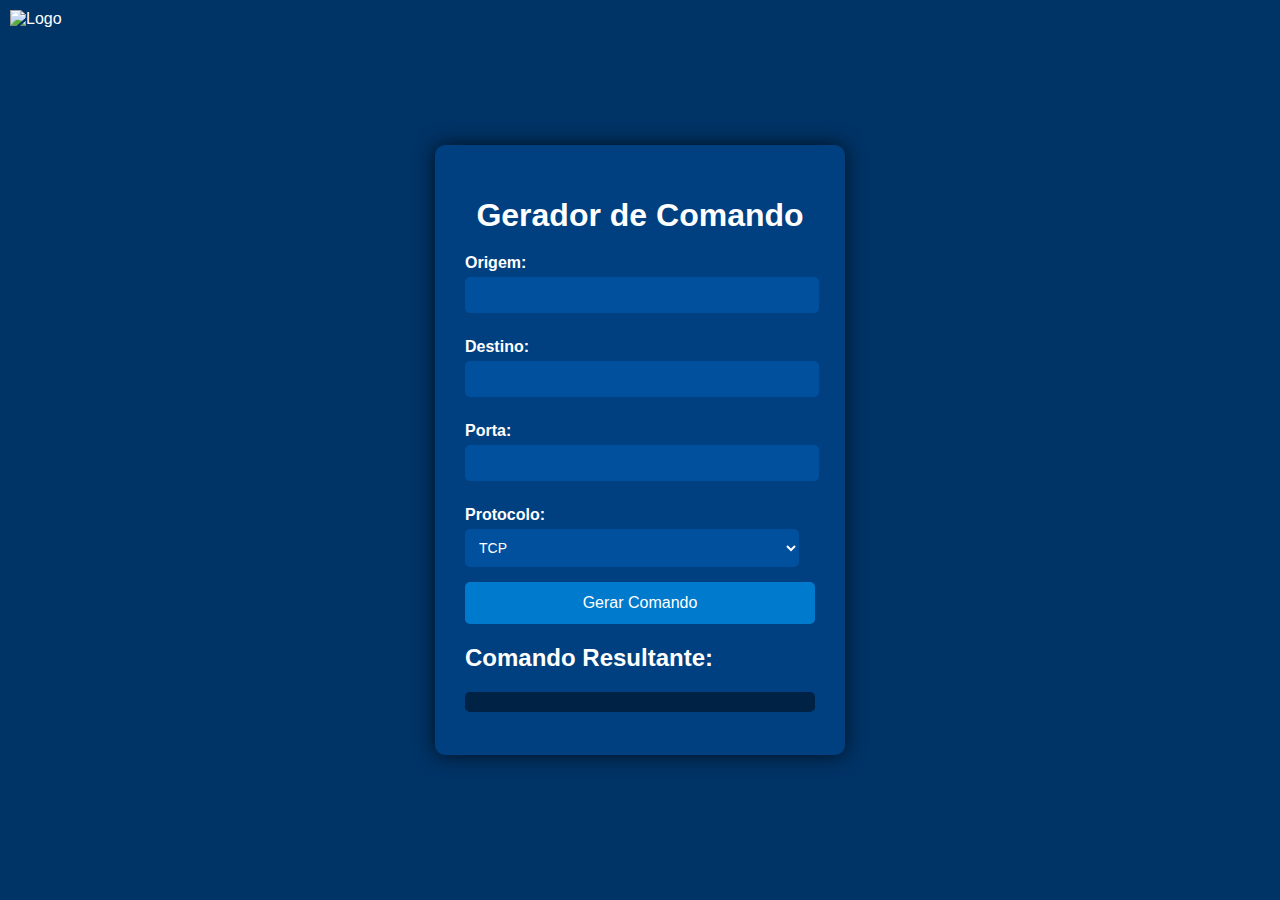
==== index.html @ a65a5e21 "Update index.html" ====
<!DOCTYPE html>
<html lang="pt-BR">
<head>
    <meta charset="UTF-8">
    <meta name="viewport" content="width=device-width, initial-scale=1.0">
    <title>Gerador de Comando de Firewall Cisco</title>
    <style>
        body {
            background-color: #003366; /* Azul escuro */
            color: white;
            font-family: Arial, sans-serif;
            display: flex;
            justify-content: center;
            align-items: center;
            height: 100vh;
            margin: 0;
            position: relative; /* Para posicionar a imagem */
        }
        .container {
            background-color: #004080; /* Azul mais claro */
            padding: 30px;
            border-radius: 10px;
            box-shadow: 0 0 20px rgba(0, 0, 0, 0.7);
            width: 350px;
        }
        h1 {
            text-align: center;
            margin-bottom: 20px;
        }
        label {
            margin-top: 10px;
            display: block;
            font-weight: bold;
        }
        input[type="text"], select {
            width: calc(100% - 16px); /* Ajusta o tamanho dos campos */
            padding: 10px;
            margin-top: 5px;
            margin-bottom: 15px;
            border: none;
            border-radius: 5px;
            background-color: #00509e; /* Azul claro */
            color: white;
            font-size: 14px;
        }
        button {
            background-color: #007acc; /* Azul claro */
            color: white;
            border: none;
            padding: 12px;
            border-radius: 5px;
            cursor: pointer;
            width: 100%;
            font-size: 16px;
            transition: background-color 0.3s;
        }
        button:hover {
            background-color: #0099ff; /* Azul mais claro */
        }
        #resultado {
            margin-top: 20px;
            padding: 10px;
            background-color: #002244; /* Azul mais escuro */
            border-radius: 5px;
            font-family: monospace; /* Fonte monoespaçada para o comando */
        }
        .logo {
            position: absolute; /* Para posicionar a imagem no canto superior esquerdo */
            top: 10px;
            left: 10px;
            width: 240px; /* Aumenta a largura da imagem para 240px (triplo do tamanho anterior) */
        }
    </style>
    <script>
        function gerarComando() {
            var origem = document.getElementById("origem").value;
            var destino = document.getElementById("destino").value;
            var porta = document.getElementById("porta").value;
            var protocolo = document.getElementById("protocolo").value;

            var comando = `access-list 100 permit ${protocolo} ${origem} ${porta} ${destino}`;
            document.getElementById("resultado").innerText = comando;
        }
    </script>
</head>
<body>
    <img src="" alt="Logo" class="logo">
    <div class="container">
        <h1>Gerador de Comando</h1>
        <form onsubmit="event.preventDefault(); gerarComando();">
            <label for="origem">Origem:</label>
            <input type="text" id="origem" name="origem" required>
            
            <label for="destino">Destino:</label>
            <input type="text" id="destino" name="destino" required>
            
            <label for="porta">Porta:</label>
            <input type="text" id="porta" name="porta" required>

            <label for="protocolo">Protocolo:</label>
            <select id="protocolo" name="protocolo" required>
                <option value="tcp">TCP</option>
                <option value="udp">UDP</option>
            </select>
            
            <button type="submit">Gerar Comando</button>
        </form>

        <h2>Comando Resultante:</h2>
        <p id="resultado"></p>
    </div>
</body>
</html>
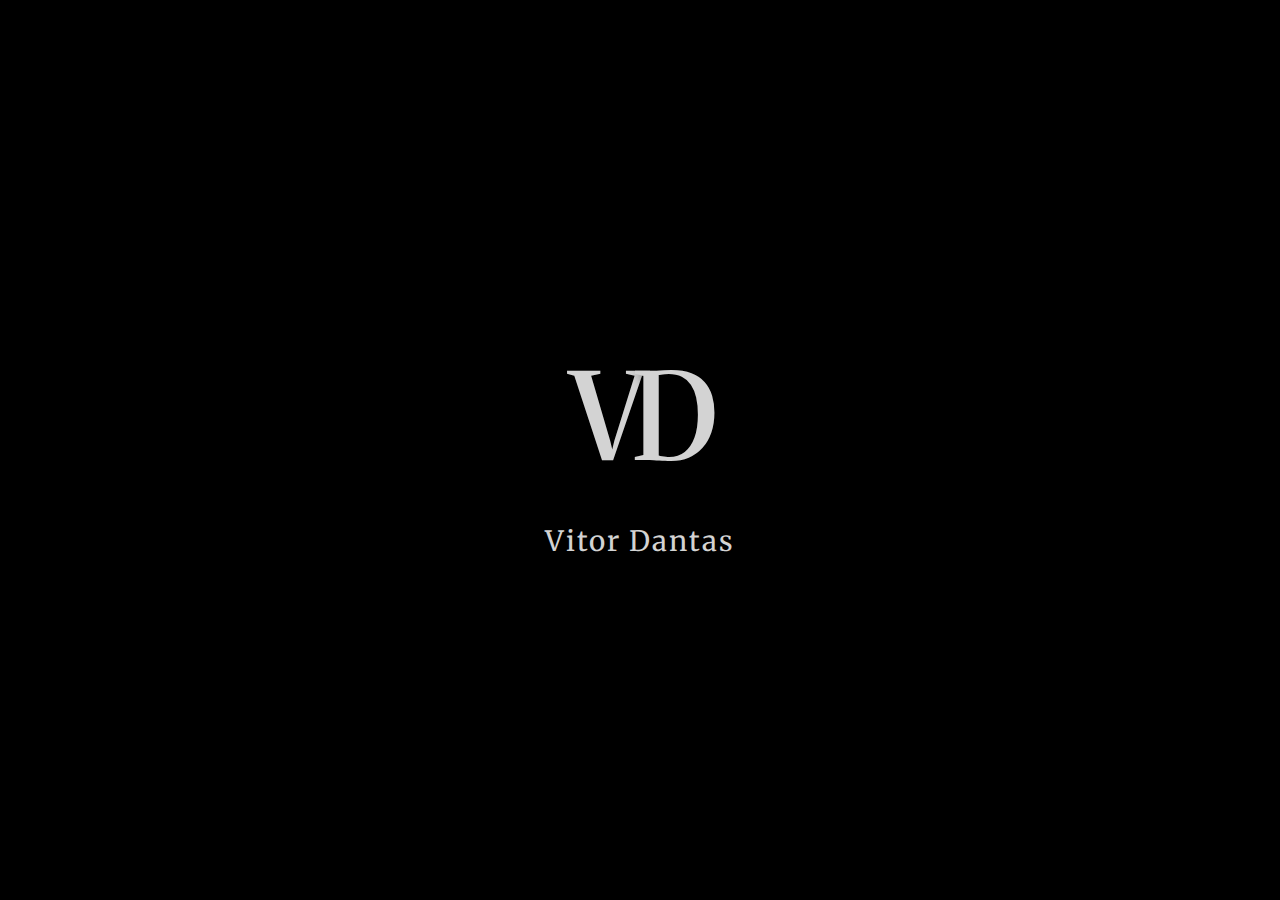
==== commit 64131652: "Update index.html" ====
--- a/index.html
+++ b/index.html
@@ -1,113 +1,82 @@
 <!DOCTYPE html>
-<html lang="pt-BR">
+<html lang="pt-br">
 <head>
     <meta charset="UTF-8">
     <meta name="viewport" content="width=device-width, initial-scale=1.0">
-    <title>Gerador de Comando de Firewall Cisco</title>
+    <title>Vitor Dantas</title>
+    <link href="https://fonts.googleapis.com/css2?family=Merriweather:wght@400;700&display=swap" rel="stylesheet">
     <style>
         body {
-            background-color: #003366; /* Azul escuro */
-            color: white;
-            font-family: Arial, sans-serif;
+            background-color: black;
             display: flex;
+            flex-direction: column;
+            align-items: center;
             justify-content: center;
-            align-items: center;
             height: 100vh;
             margin: 0;
-            position: relative; /* Para posicionar a imagem */
+            color: #d3d3d3;
+            font-family: 'Inter', sans-serif;
         }
-        .container {
-            background-color: #004080; /* Azul mais claro */
-            padding: 30px;
-            border-radius: 10px;
-            box-shadow: 0 0 20px rgba(0, 0, 0, 0.7);
-            width: 350px;
+
+        .logo-container {
+            display: flex;
+            flex-direction: column;
+            align-items: center;
+            position: relative;
         }
-        h1 {
-            text-align: center;
-            margin-bottom: 20px;
+
+        .letters-container {
+            display: flex;
+            position: relative;
+            animation: rotateLetters 5s infinite linear;
+            transform-style: preserve-3d;
         }
-        label {
-            margin-top: 10px;
-            display: block;
-            font-weight: bold;
+
+        .v-letter, .d-letter {
+            font-size: 120px;
+            font-weight: 600;
+            position: relative;
+            z-index: 2;
+            letter-spacing: -5px;
+            text-shadow: 2px 2px 10px rgba(0, 0, 0, 0.5);
+            font-family: 'Merriweather', serif;
         }
-        input[type="text"], select {
-            width: calc(100% - 16px); /* Ajusta o tamanho dos campos */
-            padding: 10px;
-            margin-top: 5px;
-            margin-bottom: 15px;
-            border: none;
-            border-radius: 5px;
-            background-color: #00509e; /* Azul claro */
-            color: white;
-            font-size: 14px;
+
+        .d-letter {
+            margin-left: -10px;
         }
-        button {
-            background-color: #007acc; /* Azul claro */
-            color: white;
-            border: none;
-            padding: 12px;
-            border-radius: 5px;
-            cursor: pointer;
-            width: 100%;
-            font-size: 16px;
-            transition: background-color 0.3s;
+
+        @keyframes rotateLetters {
+            0% {
+                transform: rotateY(0deg);
+            }
+            100% {
+                transform: rotateY(360deg);
+            }
         }
-        button:hover {
-            background-color: #0099ff; /* Azul mais claro */
-        }
-        #resultado {
-            margin-top: 20px;
-            padding: 10px;
-            background-color: #002244; /* Azul mais escuro */
-            border-radius: 5px;
-            font-family: monospace; /* Fonte monoespaçada para o comando */
-        }
-        .logo {
-            position: absolute; /* Para posicionar a imagem no canto superior esquerdo */
-            top: 10px;
-            left: 10px;
-            width: 240px; /* Aumenta a largura da imagem para 240px (triplo do tamanho anterior) */
+
+        .vitor-dantas {
+            font-size: 28px;
+            margin-top: 30px;
+            z-index: 2;
+            position: relative;
+            font-weight: 400;
+            letter-spacing: 2px;
+            text-shadow: 1px 1px 5px rgba(0, 0, 0, 0.3);
+            font-family: 'Merriweather', serif;
         }
     </style>
-    <script>
-        function gerarComando() {
-            var origem = document.getElementById("origem").value;
-            var destino = document.getElementById("destino").value;
-            var porta = document.getElementById("porta").value;
-            var protocolo = document.getElementById("protocolo").value;
-
-            var comando = `access-list 100 permit ${protocolo} ${origem} ${porta} ${destino}`;
-            document.getElementById("resultado").innerText = comando;
-        }
-    </script>
 </head>
 <body>
-    <img src="" alt="Logo" class="logo">
-    <div class="container">
-        <h1>Gerador de Comando</h1>
-        <form onsubmit="event.preventDefault(); gerarComando();">
-            <label for="origem">Origem:</label>
-            <input type="text" id="origem" name="origem" required>
-            
-            <label for="destino">Destino:</label>
-            <input type="text" id="destino" name="destino" required>
-            
-            <label for="porta">Porta:</label>
-            <input type="text" id="porta" name="porta" required>
-
-            <label for="protocolo">Protocolo:</label>
-            <select id="protocolo" name="protocolo" required>
-                <option value="tcp">TCP</option>
-                <option value="udp">UDP</option>
-            </select>
-            
-            <button type="submit">Gerar Comando</button>
-        </form>
-
-        <h2>Comando Resultante:</h2>
-        <p id="resultado"></p>
+    <div class="logo-container">
+        <div class="letters-container">
+            <div class="v-letter">V</div>
+            <div class="d-letter">D</div>
+        </div>
+        <div class="vitor-dantas">Vitor Dantas</div>
     </div>
+    <audio autoplay loop>
+        <source src="fundo.mp3" type="audio/mpeg">
+    </audio>
 </body>
 </html>
